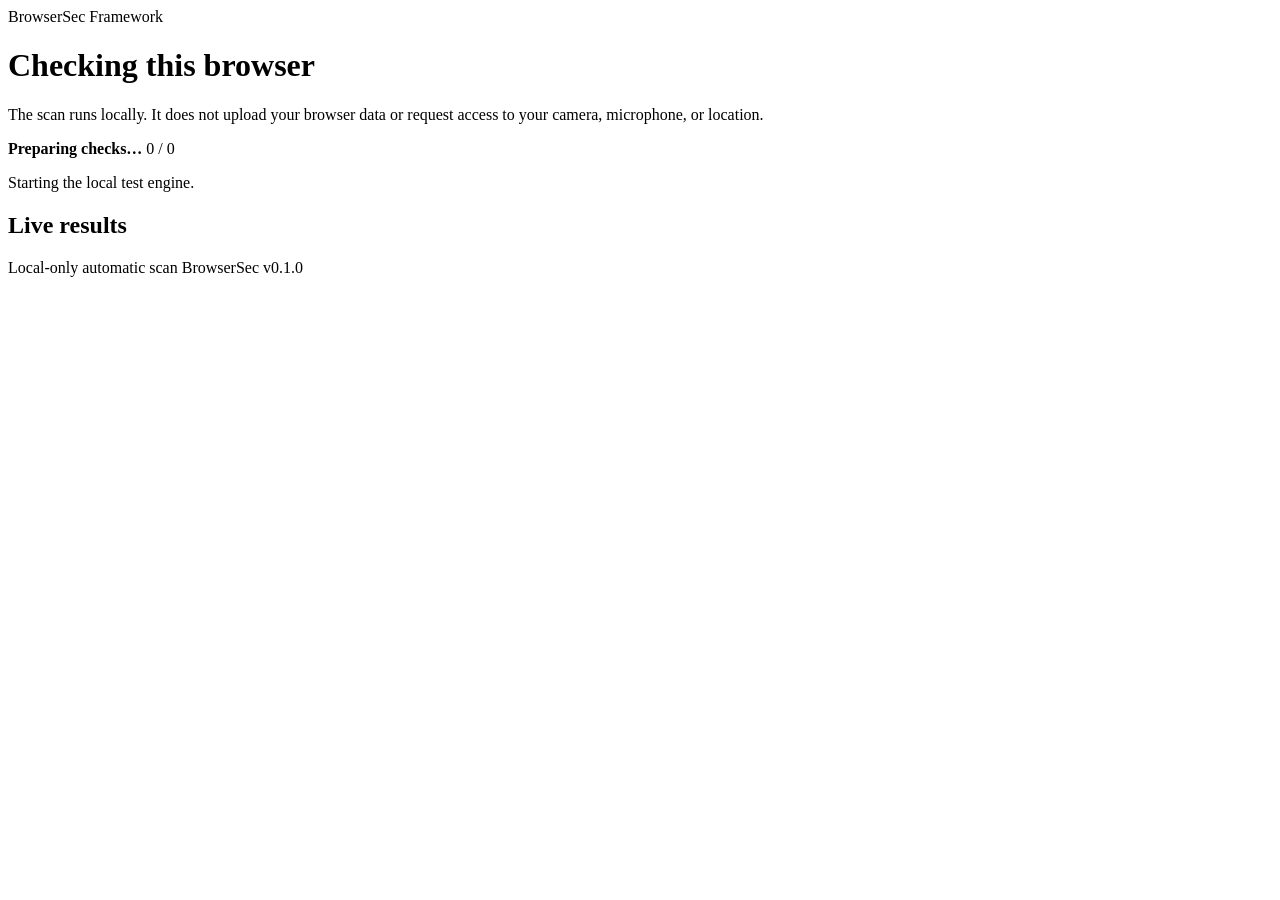
==== web/index.html @ f3ca64df "Add files via upload" ====
<!doctype html>
<html lang="en">
<head>
  <meta charset="utf-8">
  <meta name="viewport" content="width=device-width, initial-scale=1">
  <meta name="color-scheme" content="dark light">
  <title>BrowserSec Framework</title>
  <link rel="stylesheet" href="/assets/styles.css">
</head>
<body>
  <main class="shell">
    <header class="hero">
      <div class="brand">BrowserSec Framework</div>
      <h1>Checking this browser</h1>
      <p class="lead">The scan runs locally. It does not upload your browser data or request access to your camera, microphone, or location.</p>
    </header>

    <section class="card" aria-live="polite">
      <div class="progress-head">
        <strong id="phase">Preparing checks…</strong>
        <span id="counter">0 / 0</span>
      </div>
      <div class="progress-track" role="progressbar" aria-valuemin="0" aria-valuemax="100" aria-valuenow="0" aria-label="Scan progress">
        <div id="progress" class="progress-bar"></div>
      </div>
      <p id="current" class="current">Starting the local test engine.</p>
    </section>

    <section class="card">
      <h2>Live results</h2>
      <div id="results" class="results"></div>
    </section>

    <section id="complete" class="card complete" hidden>
      <h2>Scan complete</h2>
      <p id="complete-message">The report is being generated by the local application.</p>
      <p class="muted">This page can be closed after the report opens.</p>
    </section>

    <footer>
      <span>Local-only automatic scan</span>
      <span>BrowserSec v0.1.0</span>
    </footer>
  </main>
  <script src="/assets/app.js"></script>
</body>
</html>
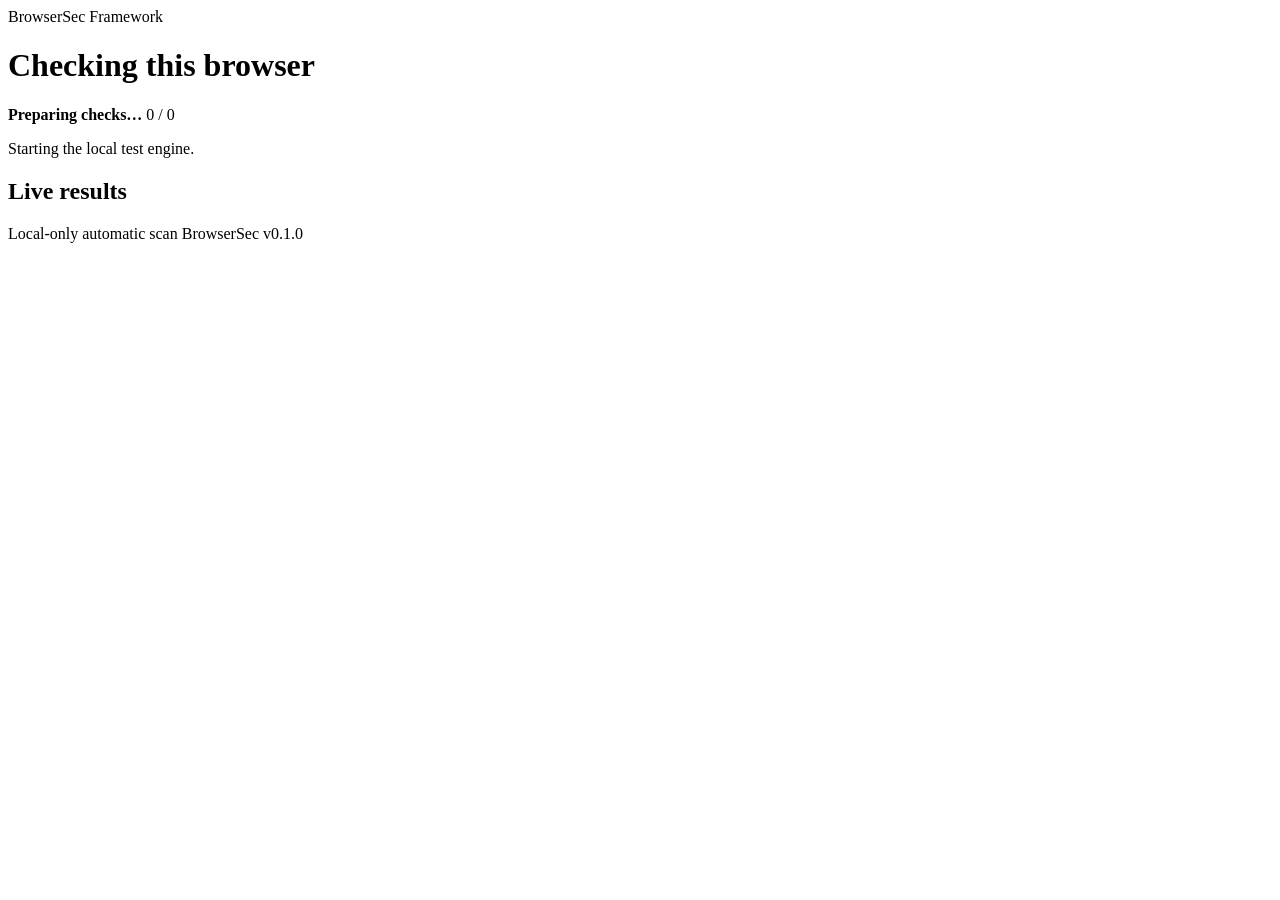
==== commit c563271f: "Update index.html -removed run local snippet -" ====
--- a/web/index.html
+++ b/web/index.html
@@ -12,7 +12,6 @@
     <header class="hero">
       <div class="brand">BrowserSec Framework</div>
       <h1>Checking this browser</h1>
-      <p class="lead">The scan runs locally. It does not upload your browser data or request access to your camera, microphone, or location.</p>
     </header>
 
     <section class="card" aria-live="polite">
